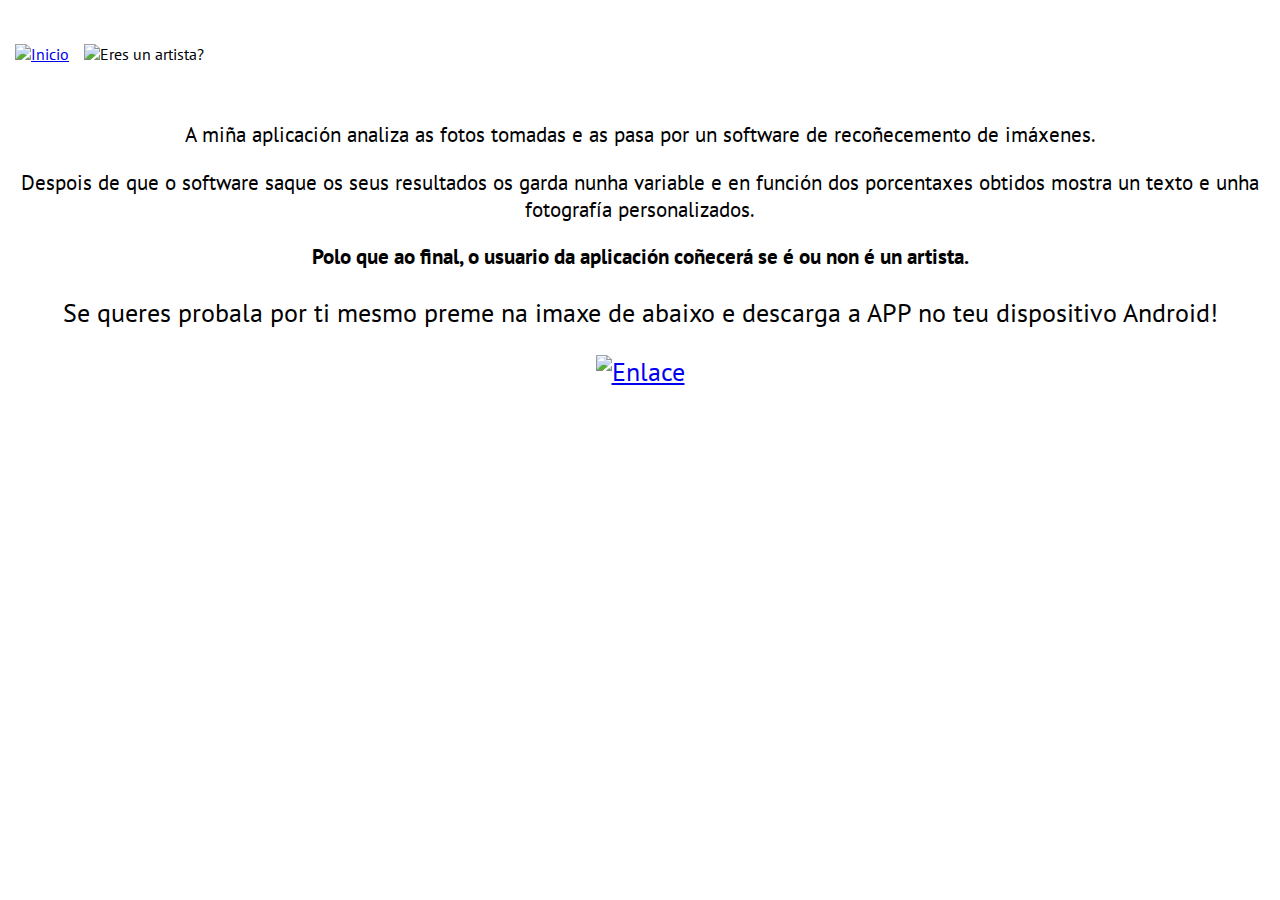
==== artista.html @ 27e2e732 "Create artista.html" ====
<!DOCTYPE html>


<html lang="gl">
	<head>
		<meta charset="UTF-8" />
		<meta http-equiv="X-UA-Compatible" content="IE=edge" /> 
		<meta name="viewport" content="width=device-width, initial-scale=1.0" />
		<link rel="stylesheet" href="proxectos.css" />
	<title>Proxectos - Eres un artista?</title>
	
	</head>
	
	<body style='background-image:url(proxecto/pintura.jpg); background-size: 100%' > 
	<!-- <a href="https://es.vecteezy.com/fotos-gratis">Fotos de Stock por Vecteezy</a> es de donde saqué la imagen -->

<nav id="navbar"> 
	<ul> 
	<li> <a href="lucas.html" class="inicio"> <img src="inicio_gif/inicio.gif" alt="Inicio" width="100px" height="100px" /> </a> </li>
	<li> <img src="proxecto/artista_texto.png" alt="Eres un artista?"/> </li> 
</nav>

<div class='texto'>

<p> <mark> A miña aplicación analiza as fotos tomadas e as pasa por un software de recoñecemento de
imáxenes.</mark> </p>
<p> <mark> Despois de que o software saque os seus resultados os garda nunha variable e en
función dos porcentaxes obtidos mostra un texto e unha fotografía personalizados.</mark> </p>
<p> <mark> <b> Polo que ao final, o usuario da aplicación coñecerá se é ou non é un artista.</b> </mark></p>

</div>

<div id="descargar" style="text-align: center;">
<p><mark>Se queres probala por ti mesmo preme na imaxe de abaixo e descarga a APP no teu dispositivo Android!</mark></p>
<a href="https://drive.google.com/file/d/1mbWjmtcNZ8Aqyy1LBlTOGNPhUDa_3Lfc/view?usp=sharing"> <img src="proxecto/descargar.gif" width="200px" alt="Enlace"> </a>
</div>

</body>
</html>
---- proxectos.css ----
@import url('https://fonts.googleapis.com/css2?family=PT+Sans:wght@700&display=swap');


body{
	font-family: "PT Sans", Calibri, Tahoma, sans-serif}


#navbar { overflow: auto; 
	padding-top: 20px;
	padding-bottom: 20px;}

#navbar ul {
	list-style: none; 
	float: left;
	padding-left: 2px }

#navbar ul li {
	float: left;
	padding-left: 5px;	
	padding-right: 10px;
}

	
.cita {font-family: 'PT Sans', serif;
		font-style: italic; 
		font-size: 1.1rem ;
		padding-left: 10px}



.intro {font-family: 'PT Sans', sans-serif;
			font-size: 1.2rem}
			
.texto{ font-size: 1.3rem;
			text-align: center;}
			
mark {background-color: #FFFFFF;}

#descargar {text-align: center;
font-size: 1.6rem}

.orla {text-align: center;
padding-top: 100px;
text-size: 1.3rem}
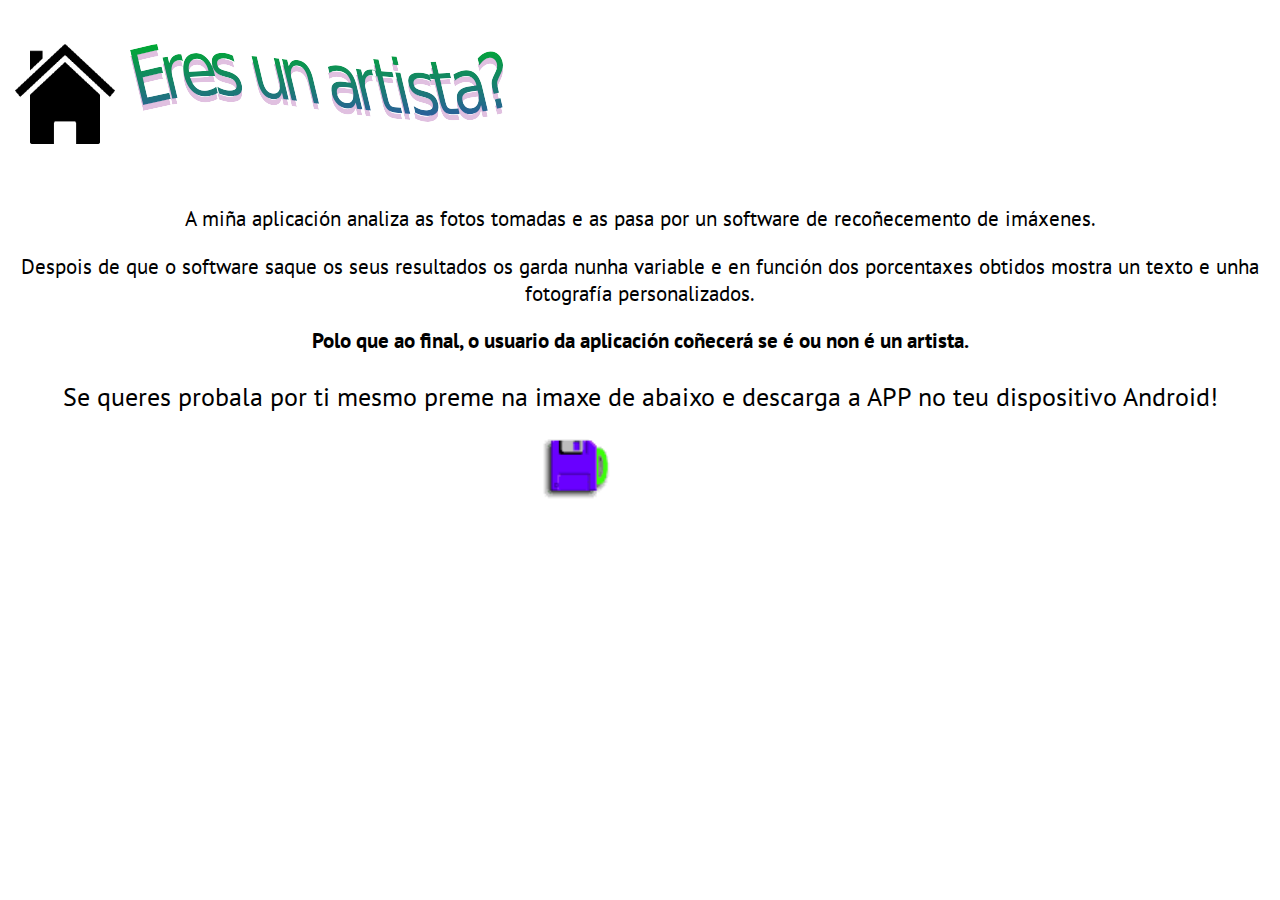
==== commit 9cc1dd74: "Update artista.html" ====
--- a/artista.html
+++ b/artista.html
@@ -16,7 +16,7 @@
 
 <nav id="navbar"> 
 	<ul> 
-	<li> <a href="lucas.html" class="inicio"> <img src="inicio_gif/inicio.gif" alt="Inicio" width="100px" height="100px" /> </a> </li>
+	<li> <a href="index.html" class="inicio"> <img src="inicio_gif/inicio.gif" alt="Inicio" width="100px" height="100px" /> </a> </li>
 	<li> <img src="proxecto/artista_texto.png" alt="Eres un artista?"/> </li> 
 </nav>
 
